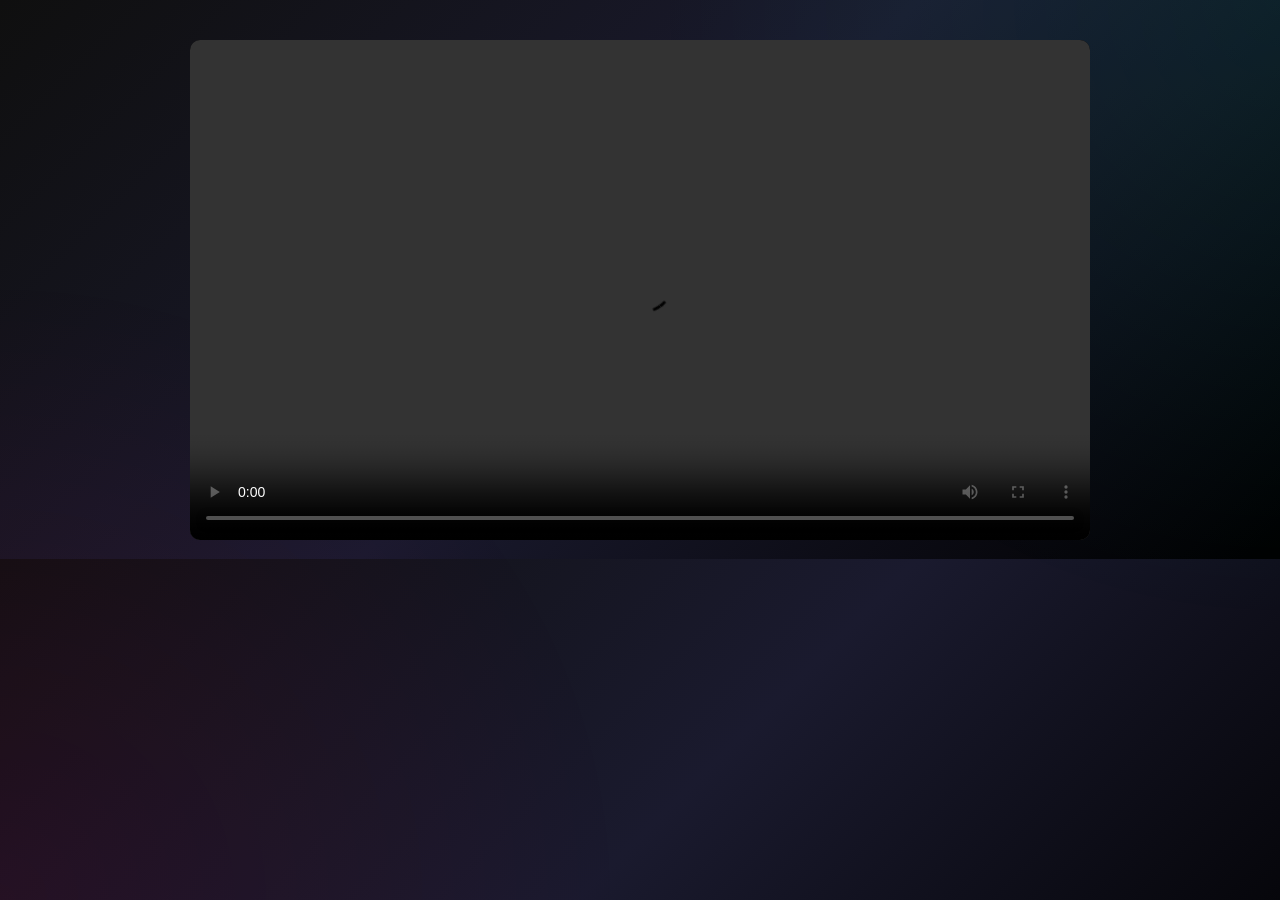
==== watch.html @ 6666b1da "Update watch.html" ====
<!DOCTYPE html>
<html lang="en">
<head>
<meta charset="UTF-8">
<meta name="viewport" content="width=device-width, initial-scale=1.0">

<title>Watch</title>
<link rel="stylesheet" href="style.css">

<style>
.player-container {
  width: 100%;
  max-width: 900px;
  margin: auto;
}
video {
  width: 100%;
  height: 500px;
  background: black;
}
</style>
</head>

<body>

<div class="container">
  <h2 id="title"></h2>
  <div class="player-container">
    <video id="player" controls autoplay playsinline></video>
  </div>
</div>

<script>
const params = new URLSearchParams(window.location.search);

const videoSrc = decodeURIComponent(params.get("video") || "");
const title = decodeURIComponent(params.get("title") || "");

document.getElementById("title").innerText = title;

const video = document.getElementById("player");

// 💥 IMPORTANT FIX (type force)
video.innerHTML = `
  <source src="${videoSrc}" type="video/mp4">
  <source src="${videoSrc}" type="video/webm">
`;

// reload player
video.load();

// ❌ fail → fallback
video.onerror = () => {
  alert("Player me nahi chal raha, external open ho raha hai");
  window.open(videoSrc, "_blank");
};
</script>

</body>
</html>
---- style.css ----
/* RESET */
* {
  margin: 0;
  padding: 0;
  box-sizing: border-box;
}

/* BODY */
body {
  font-family: 'Poppins', sans-serif;
  background: linear-gradient(135deg, #0f0f0f, #1a1a2e, #000000);
  color: #fff;
}

/* GLOW BACKGROUND */
body::before {
  content: "";
  position: fixed;
  width: 100%;
  height: 100%;
  background: radial-gradient(circle at top right, rgba(0,255,225,0.08), transparent 40%),
              radial-gradient(circle at bottom left, rgba(255,0,150,0.08), transparent 40%);
  z-index: -1;
}

/* NAVBAR */
.navbar {
  display: flex;
  justify-content: space-between;
  align-items: center;
  padding: 15px 20px;
  background: rgba(0,0,0,0.7);
  backdrop-filter: blur(10px);
  position: sticky;
  top: 0;
  z-index: 1000;
}

/* LOGO */
.logo {
  font-size: 22px;
  font-weight: bold;
  color: #00ffe1;
}

/* CONTAINER */
.container {
  max-width: 1400px;
  margin: auto;
  padding: 15px;
}

/* 🔥 GRID SYSTEM (FIXED) */
.grid {
  display: grid;
  grid-template-columns: repeat(2, 1fr); /* Mobile default */
  gap: 12px;
}

/* 📲 Tablet */
@media (min-width: 600px) {
  .grid {
    grid-template-columns: repeat(3, 1fr);
  }
}

/* 💻 Laptop */
@media (min-width: 900px) {
  .grid {
    grid-template-columns: repeat(4, 1fr);
  }
}

/* 🖥️ Desktop */
@media (min-width: 1200px) {
  .grid {
    grid-template-columns: repeat(6, 1fr);
  }
}

/* CARD */
.card {
  background: #111;
  border-radius: 12px;
  overflow: hidden;
  transition: 0.3s;
  cursor: pointer;
}

/* HOVER */
.card:hover {
  transform: scale(1.05);
}

/* IMAGE */
.card img {
  width: 100%;
  height: 220px;
  object-fit: cover;
}

/* TITLE */
.card-title {
  padding: 8px;
  font-size: 14px;
  text-align: center;
}

/* VIDEO PLAYER */
video {
  width: 100%;
  max-height: 80vh;
  border-radius: 10px;
  margin-top: 15px;
}

/* HEADING */
h2 {
  margin-bottom: 10px;
  font-size: 20px;
}

/* BUTTON */
.btn {
  padding: 10px 15px;
  background: #00ffe1;
  border: none;
  border-radius: 8px;
  color: #000;
  font-weight: bold;
  cursor: pointer;
}

.btn:hover {
  background: #00c9b7;
}
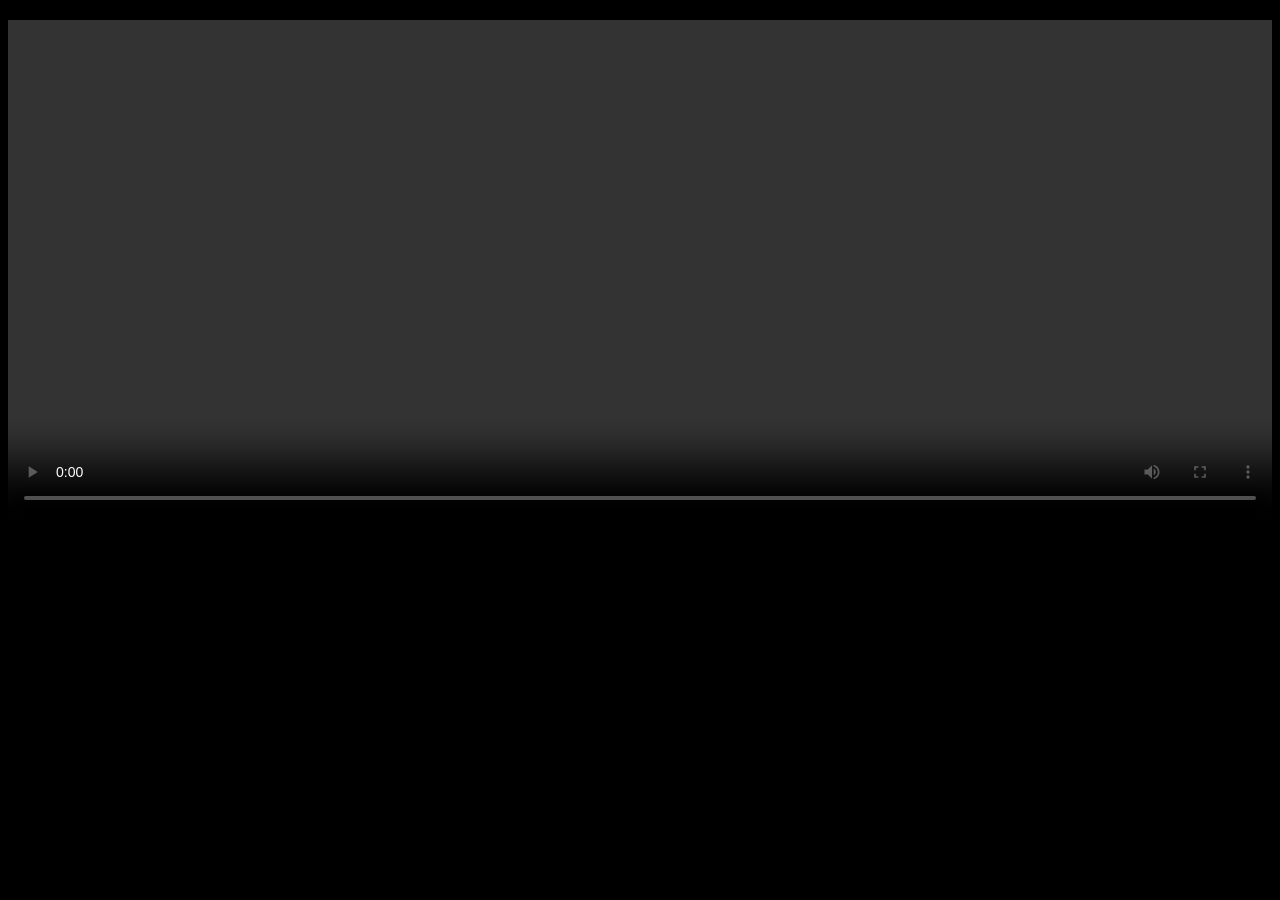
==== commit bf269e30: "Update watch.html" ====
--- a/watch.html
+++ b/watch.html
@@ -5,30 +5,33 @@
 <meta name="viewport" content="width=device-width, initial-scale=1.0">
 
 <title>Watch</title>
-<link rel="stylesheet" href="style.css">
+<link rel="stylesheet" href="https://vjs.zencdn.net/8.3.0/video-js.css">
+<script src="https://vjs.zencdn.net/8.3.0/video.min.js"></script>
 
 <style>
-.player-container {
-  width: 100%;
-  max-width: 900px;
-  margin: auto;
+body {
+  background: #000;
+  color: white;
 }
-video {
+.video-js {
   width: 100%;
   height: 500px;
-  background: black;
 }
 </style>
 </head>
 
 <body>
 
-<div class="container">
-  <h2 id="title"></h2>
-  <div class="player-container">
-    <video id="player" controls autoplay playsinline></video>
-  </div>
-</div>
+<h2 id="title"></h2>
+
+<video 
+  id="player"
+  class="video-js vjs-default-skin"
+  controls
+  autoplay
+  preload="auto"
+  data-setup='{}'>
+</video>
 
 <script>
 const params = new URLSearchParams(window.location.search);
@@ -38,22 +41,14 @@
 
 document.getElementById("title").innerText = title;
 
-const video = document.getElementById("player");
+// 🔥 VIDEO.JS LOAD
+const player = videojs("player");
 
-// 💥 IMPORTANT FIX (type force)
-video.innerHTML = `
-  <source src="${videoSrc}" type="video/mp4">
-  <source src="${videoSrc}" type="video/webm">
-`;
-
-// reload player
-video.load();
-
-// ❌ fail → fallback
-video.onerror = () => {
-  alert("Player me nahi chal raha, external open ho raha hai");
-  window.open(videoSrc, "_blank");
-};
+// 💥 FORCE TYPE (IMPORTANT)
+player.src({
+  src: videoSrc,
+  type: "video/mp4"
+});
 </script>
 
 </body>
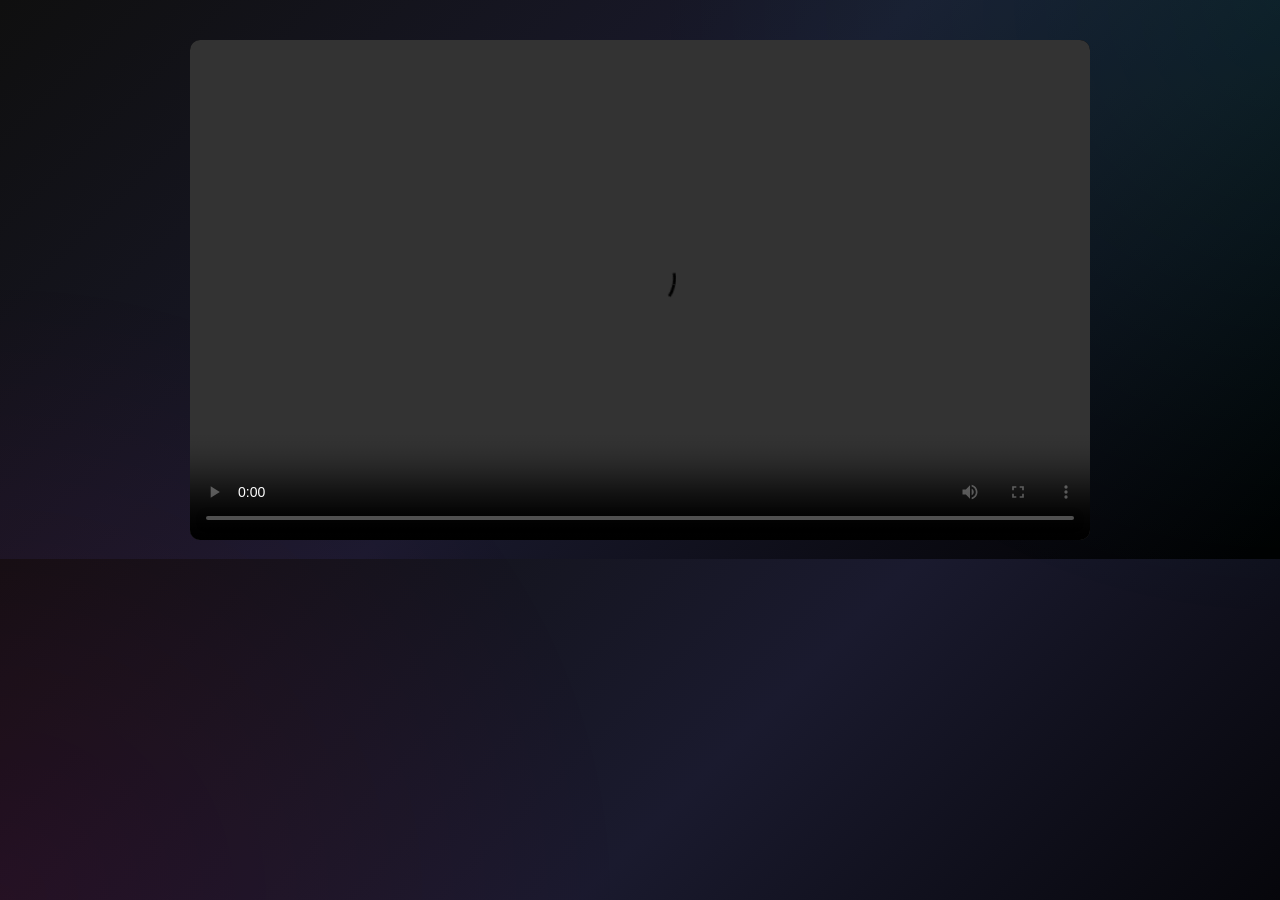
==== commit 274b6d90: "Update watch.html" ====
--- a/watch.html
+++ b/watch.html
@@ -1,55 +1,54 @@
-<!DOCTYPE html>
-<html lang="en">
-<head>
-<meta charset="UTF-8">
-<meta name="viewport" content="width=device-width, initial-scale=1.0">
+<!DOCTYPE html> 
+<html lang="en"> 
+<head> 
+<meta charset="UTF-8"> 
+<meta name="viewport" content="width=device-width, initial-scale=1.0">  
 
-<title>Watch</title>
-<link rel="stylesheet" href="https://vjs.zencdn.net/8.3.0/video-js.css">
-<script src="https://vjs.zencdn.net/8.3.0/video.min.js"></script>
+<title>Watch</title> 
+<link rel="stylesheet" href="style.css">  
 
-<style>
-body {
-  background: #000;
-  color: white;
-}
-.video-js {
-  width: 100%;
-  height: 500px;
-}
-</style>
-</head>
+<style> 
+.player-container {   
+  width: 100%;   
+  max-width: 900px;   
+  margin: auto; 
+} 
+video {   
+  width: 100%;   
+  height: 500px;   
+  background: black; 
+} 
+</style> 
+</head>  
 
-<body>
+<body>  
 
-<h2 id="title"></h2>
+<div class="container">   
+  <h2 id="title"></h2>   
+  <div class="player-container">     
+    <video id="player" controls autoplay playsinline></video>   
+  </div> 
+</div>  
 
-<video 
-  id="player"
-  class="video-js vjs-default-skin"
-  controls
-  autoplay
-  preload="auto"
-  data-setup='{}'>
-</video>
+<script> 
+const params = new URLSearchParams(window.location.search);  
 
-<script>
-const params = new URLSearchParams(window.location.search);
+const videoSrc = decodeURIComponent(params.get("video") || ""); 
+const title = decodeURIComponent(params.get("title") || "");  
 
-const videoSrc = decodeURIComponent(params.get("video") || "");
-const title = decodeURIComponent(params.get("title") || "");
+document.getElementById("title").innerText = title;  
 
-document.getElementById("title").innerText = title;
+const video = document.getElementById("player");  
 
-// 🔥 VIDEO.JS LOAD
-const player = videojs("player");
+// 🔥 TRY FORCE PLAY 
+video.src = videoSrc;  
 
-// 💥 FORCE TYPE (IMPORTANT)
-player.src({
-  src: videoSrc,
-  type: "video/mp4"
-});
-</script>
+// ❌ Agar fail ho → open external 
+video.onerror = () => {   
+  alert("Player me nahi chal raha, external open ho raha hai");    
+  window.open(videoSrc, "_blank"); 
+}; 
+</script>  
 
-</body>
+</body> 
 </html>
--- a/style.css
+++ b/style.css
@@ -0,0 +1,136 @@
+/* RESET */
+* {
+  margin: 0;
+  padding: 0;
+  box-sizing: border-box;
+}
+
+/* BODY */
+body {
+  font-family: 'Poppins', sans-serif;
+  background: linear-gradient(135deg, #0f0f0f, #1a1a2e, #000000);
+  color: #fff;
+}
+
+/* GLOW BACKGROUND */
+body::before {
+  content: "";
+  position: fixed;
+  width: 100%;
+  height: 100%;
+  background: radial-gradient(circle at top right, rgba(0,255,225,0.08), transparent 40%),
+              radial-gradient(circle at bottom left, rgba(255,0,150,0.08), transparent 40%);
+  z-index: -1;
+}
+
+/* NAVBAR */
+.navbar {
+  display: flex;
+  justify-content: space-between;
+  align-items: center;
+  padding: 15px 20px;
+  background: rgba(0,0,0,0.7);
+  backdrop-filter: blur(10px);
+  position: sticky;
+  top: 0;
+  z-index: 1000;
+}
+
+/* LOGO */
+.logo {
+  font-size: 22px;
+  font-weight: bold;
+  color: #00ffe1;
+}
+
+/* CONTAINER */
+.container {
+  max-width: 1400px;
+  margin: auto;
+  padding: 15px;
+}
+
+/* 🔥 GRID SYSTEM (FIXED) */
+.grid {
+  display: grid;
+  grid-template-columns: repeat(2, 1fr); /* Mobile default */
+  gap: 12px;
+}
+
+/* 📲 Tablet */
+@media (min-width: 600px) {
+  .grid {
+    grid-template-columns: repeat(3, 1fr);
+  }
+}
+
+/* 💻 Laptop */
+@media (min-width: 900px) {
+  .grid {
+    grid-template-columns: repeat(4, 1fr);
+  }
+}
+
+/* 🖥️ Desktop */
+@media (min-width: 1200px) {
+  .grid {
+    grid-template-columns: repeat(6, 1fr);
+  }
+}
+
+/* CARD */
+.card {
+  background: #111;
+  border-radius: 12px;
+  overflow: hidden;
+  transition: 0.3s;
+  cursor: pointer;
+}
+
+/* HOVER */
+.card:hover {
+  transform: scale(1.05);
+}
+
+/* IMAGE */
+.card img {
+  width: 100%;
+  height: 220px;
+  object-fit: cover;
+}
+
+/* TITLE */
+.card-title {
+  padding: 8px;
+  font-size: 14px;
+  text-align: center;
+}
+
+/* VIDEO PLAYER */
+video {
+  width: 100%;
+  max-height: 80vh;
+  border-radius: 10px;
+  margin-top: 15px;
+}
+
+/* HEADING */
+h2 {
+  margin-bottom: 10px;
+  font-size: 20px;
+}
+
+/* BUTTON */
+.btn {
+  padding: 10px 15px;
+  background: #00ffe1;
+  border: none;
+  border-radius: 8px;
+  color: #000;
+  font-weight: bold;
+  cursor: pointer;
+}
+
+.btn:hover {
+  background: #00c9b7;
+}
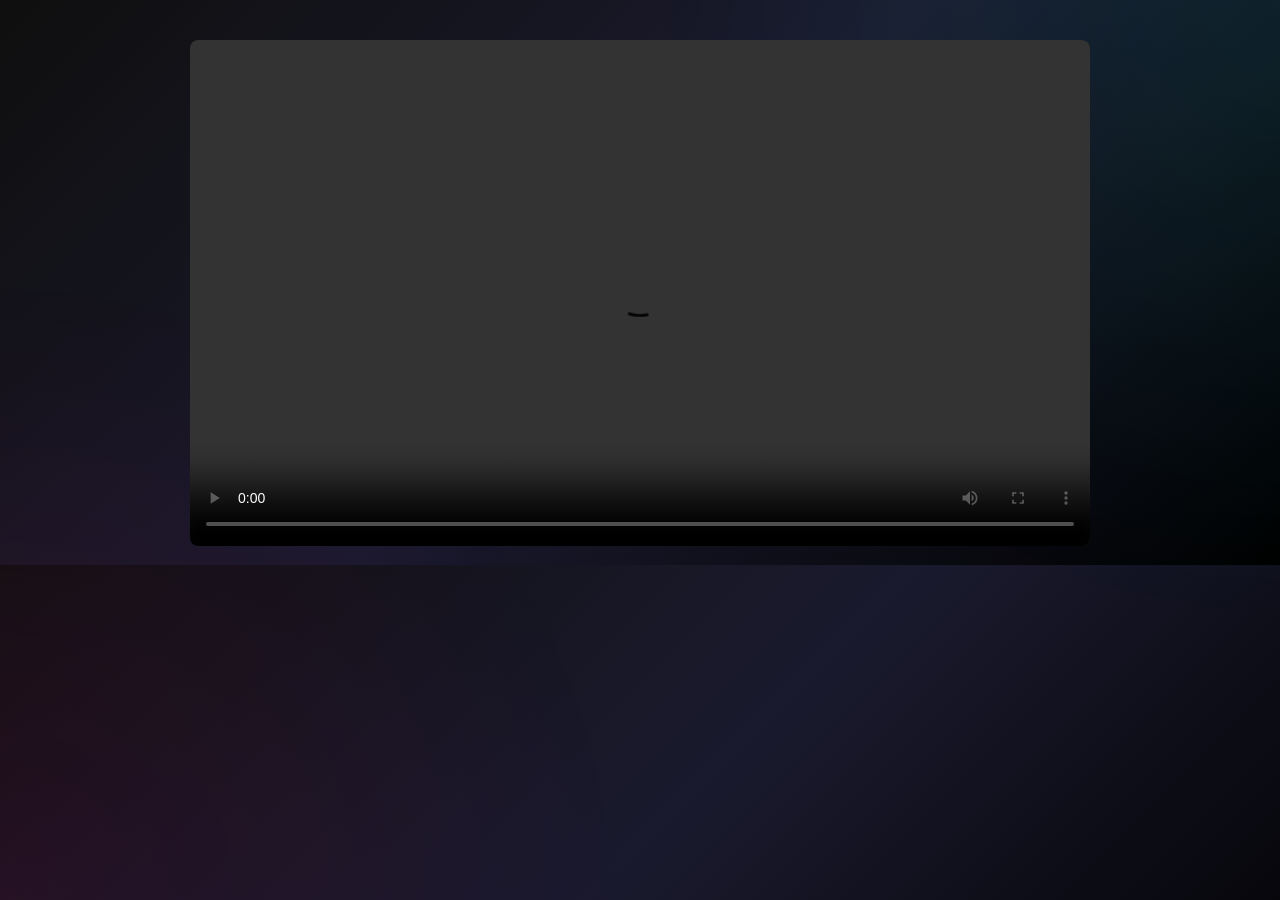
==== commit d2eb3990: "Update watch.html" ====
--- a/watch.html
+++ b/watch.html
@@ -8,15 +8,28 @@
 <link rel="stylesheet" href="style.css">  
 
 <style> 
+body {
+  margin: 0;
+  padding: 0;
+  background-color: #0b0f19; /* Aapki app ka dark theme matching background */
+  font-family: sans-serif;
+  color: white;
+}
+.container {
+  padding: 15px;
+}
 .player-container {   
   width: 100%;   
   max-width: 900px;   
   margin: auto; 
+  position: relative;
 } 
 video {   
   width: 100%;   
-  height: 500px;   
+  height: auto; /* Fixed 500px hatakar auto kiya taaki ratio sahi rahe */
+  aspect-ratio: 16 / 9; /* Standard movie format */
   background: black; 
+  border-radius: 8px;
 } 
 </style> 
 </head>  
@@ -26,7 +39,8 @@
 <div class="container">   
   <h2 id="title"></h2>   
   <div class="player-container">     
-    <video id="player" controls autoplay playsinline></video>   
+    <!-- webkit-playsinline aur x5-playsinline mobile browsers/webviews ke liye helpful hote hain -->
+    <video id="player" controls autoplay playsinline webkit-playsinline x5-playsinline></video>   
   </div> 
 </div>  
 
@@ -40,12 +54,32 @@
 
 const video = document.getElementById("player");  
 
-// 🔥 TRY FORCE PLAY 
 video.src = videoSrc;  
+
+// 🔥 Fullscreen hone par screen ko automatically rotate karne ki koshish (Agar WebView support kare)
+video.addEventListener('play', () => {
+  // Jab user play kare, agar aap fullscreen trigger karna chahein toh yahan se kar sakte hain.
+  // standard full screen automatic implementation on user click is handled by native controls
+});
+
+// Fullscreen mode change detect karke screen orientation request karna
+video.addEventListener('fullscreenchange', () => {
+  if (document.fullscreenElement) {
+    if (screen.orientation && screen.orientation.lock) {
+      screen.orientation.lock('landscape').catch((err) => {
+        console.log("Orientation lock failed: ", err);
+      });
+    }
+  } else {
+    if (screen.orientation && screen.orientation.unlock) {
+      screen.orientation.unlock();
+    }
+  }
+});
 
 // ❌ Agar fail ho → open external 
 video.onerror = () => {   
-  alert("Player me nahi chal raha, external open ho raha hai");    
+  alert("Player me nahi chal raha, external open ho raha hai");     
   window.open(videoSrc, "_blank"); 
 }; 
 </script>  
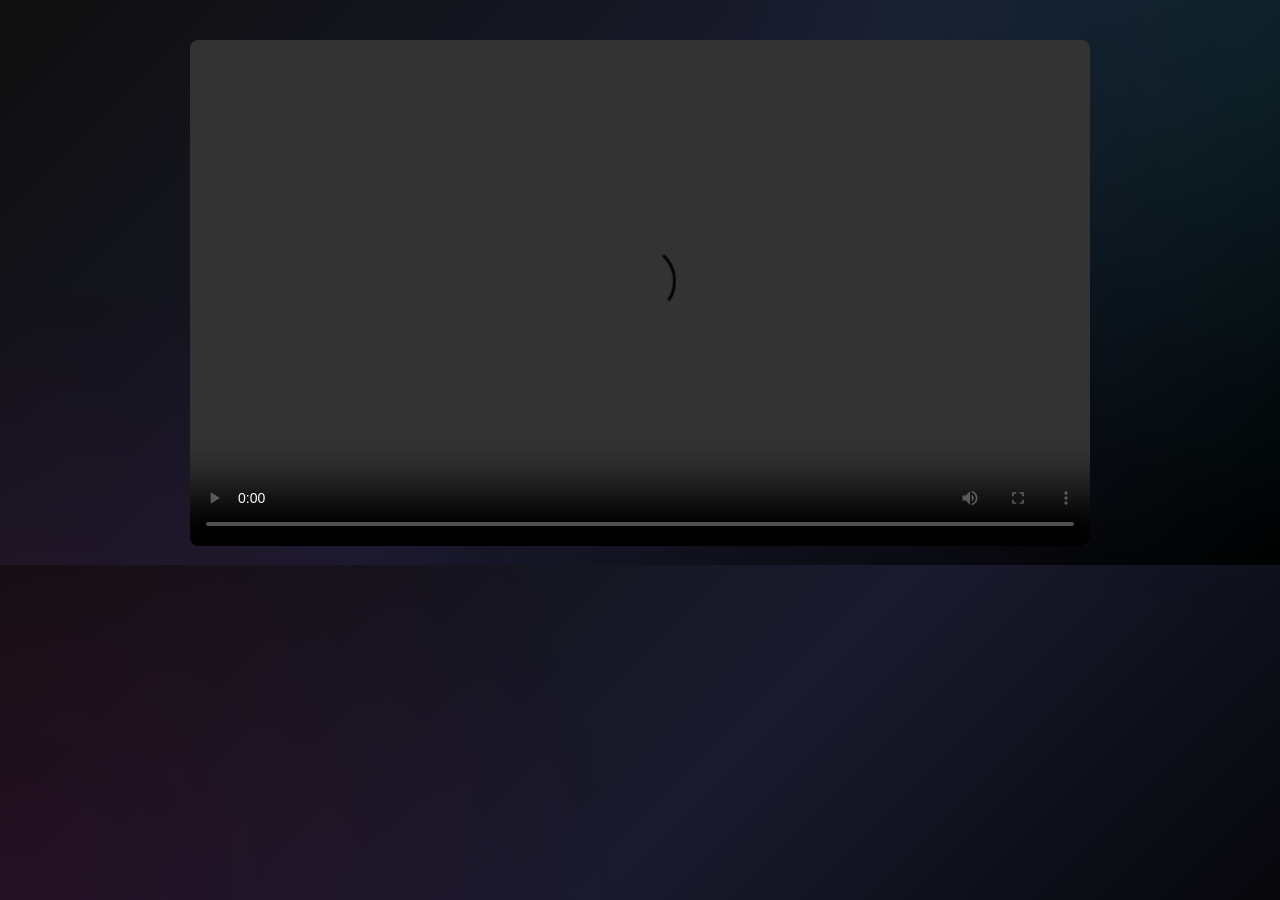
==== commit 108f96f9: "Update watch.html" ====
--- a/watch.html
+++ b/watch.html
@@ -31,6 +31,14 @@
   background: black; 
   border-radius: 8px;
 } 
+
+/* 🔥 FIX: Kuch devices me background se download button hide karne ke liye CSS Safety */
+video::-internal-media-controls-download-button {
+    display:none !important;
+}
+video::-webkit-media-controls-enclosure {
+    overflow:hidden !important;
+}
 </style> 
 </head>  
 
@@ -39,8 +47,8 @@
 <div class="container">   
   <h2 id="title"></h2>   
   <div class="player-container">     
-    <!-- webkit-playsinline aur x5-playsinline mobile browsers/webviews ke liye helpful hote hain -->
-    <video id="player" controls autoplay playsinline webkit-playsinline x5-playsinline></video>   
+    <!-- 🔥 FIX: controlsList="nodownload" lagaya hai jisse 3-dot me download option gayab ho jayega -->
+    <video id="player" controls autoplay playsinline webkit-playsinline x5-playsinline controlsList="nodownload"></video>   
   </div> 
 </div>  
 
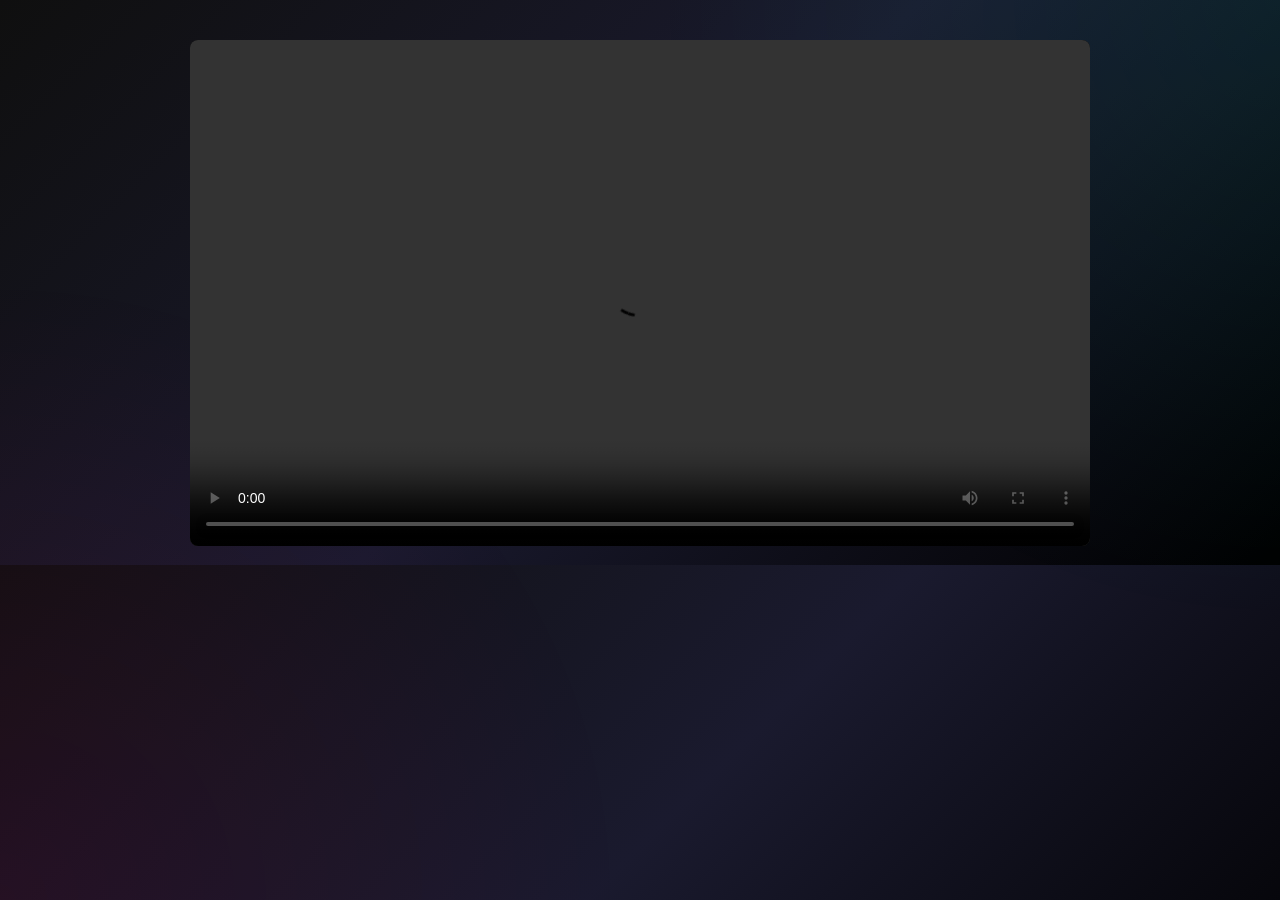
==== commit 1a53bcc7: "Update watch.html" ====
--- a/watch.html
+++ b/watch.html
@@ -3,94 +3,77 @@
 <head> 
 <meta charset="UTF-8"> 
 <meta name="viewport" content="width=device-width, initial-scale=1.0">  
-
 <title>Watch</title> 
 <link rel="stylesheet" href="style.css">  
-
 <style> 
 body {
-  margin: 0;
-  padding: 0;
-  background-color: #0b0f19; /* Aapki app ka dark theme matching background */
-  font-family: sans-serif;
-  color: white;
+  margin: 0; padding: 0;
+  background-color: #0b0f19; font-family: sans-serif; color: white;
 }
-.container {
-  padding: 15px;
-}
-.player-container {   
-  width: 100%;   
-  max-width: 900px;   
-  margin: auto; 
-  position: relative;
-} 
-video {   
-  width: 100%;   
-  height: auto; /* Fixed 500px hatakar auto kiya taaki ratio sahi rahe */
-  aspect-ratio: 16 / 9; /* Standard movie format */
-  background: black; 
-  border-radius: 8px;
-} 
-
-/* 🔥 FIX: Kuch devices me background se download button hide karne ke liye CSS Safety */
-video::-internal-media-controls-download-button {
-    display:none !important;
-}
-video::-webkit-media-controls-enclosure {
-    overflow:hidden !important;
-}
+.container { padding: 15px; }
+.player-container { width: 100%; max-width: 900px; margin: auto; position: relative; } 
+video { width: 100%; height: auto; aspect-ratio: 16 / 9; background: black; border-radius: 8px; } 
+video::-internal-media-controls-download-button { display:none !important; }
+video::-webkit-media-controls-enclosure { overflow:hidden !important; }
 </style> 
 </head>  
-
 <body>  
-
 <div class="container">   
   <h2 id="title"></h2>   
   <div class="player-container">     
-    <!-- 🔥 FIX: controlsList="nodownload" lagaya hai jisse 3-dot me download option gayab ho jayega -->
     <video id="player" controls autoplay playsinline webkit-playsinline x5-playsinline controlsList="nodownload"></video>   
   </div> 
 </div>  
-
 <script> 
 const params = new URLSearchParams(window.location.search);  
-
 const videoSrc = decodeURIComponent(params.get("video") || ""); 
 const title = decodeURIComponent(params.get("title") || "");  
+// Image pass hokar aayegi home screen se history ke liye
+const imageSrc = decodeURIComponent(params.get("image") || "https://via.placeholder.com/300x400?text=No+Image");
 
 document.getElementById("title").innerText = title;  
-
 const video = document.getElementById("player");  
-
 video.src = videoSrc;  
 
-// 🔥 Fullscreen hone par screen ko automatically rotate karne ki koshish (Agar WebView support kare)
-video.addEventListener('play', () => {
-  // Jab user play kare, agar aap fullscreen trigger karna chahein toh yahan se kar sakte hain.
-  // standard full screen automatic implementation on user click is handled by native controls
+const storageKey = `resume_time_${btoa(title)}`; 
+
+// 🔄 1. LOAD TIME & SAVE TO HISTORY
+video.addEventListener('loadedmetadata', () => {
+  const savedTime = localStorage.getItem(storageKey);
+  if (savedTime) { video.currentTime = parseFloat(savedTime); }
+
+  // 🔥 HISTORY LOGIC: History array me save karna
+  let history = JSON.parse(localStorage.getItem("watch_history") || "[]");
+  // Purani duplicate movie list me se hatana taaki nayi wali sabse upar aaye
+  history = history.filter(item => item.title !== title);
+  // Nayi movie add karna
+  history.unshift({ title: title, video: videoSrc, image: imageSrc });
+  // Max 10 movies hi history me rakhein taaki memory full na ho
+  if (history.length > 10) history.pop();
+  localStorage.setItem("watch_history", JSON.stringify(history));
 });
 
-// Fullscreen mode change detect karke screen orientation request karna
-video.addEventListener('fullscreenchange', () => {
-  if (document.fullscreenElement) {
-    if (screen.orientation && screen.orientation.lock) {
-      screen.orientation.lock('landscape').catch((err) => {
-        console.log("Orientation lock failed: ", err);
-      });
-    }
+// ⏱️ 2. SAVE TIME
+video.addEventListener('timeupdate', () => {
+  if (video.currentTime / video.duration > 0.95) {
+    localStorage.removeItem(storageKey);
   } else {
-    if (screen.orientation && screen.orientation.unlock) {
-      screen.orientation.unlock();
-    }
+    localStorage.setItem(storageKey, video.currentTime);
   }
 });
 
-// ❌ Agar fail ho → open external 
+video.addEventListener('fullscreenchange', () => {
+  if (document.fullscreenElement && screen.orientation?.lock) {
+    screen.orientation.lock('landscape').catch(err => console.log(err));
+  } else if (!document.fullscreenElement && screen.orientation?.unlock) {
+    screen.orientation.unlock();
+  }
+});
+
 video.onerror = () => {   
   alert("Player me nahi chal raha, external open ho raha hai");     
   window.open(videoSrc, "_blank"); 
 }; 
 </script>  
-
 </body> 
 </html>
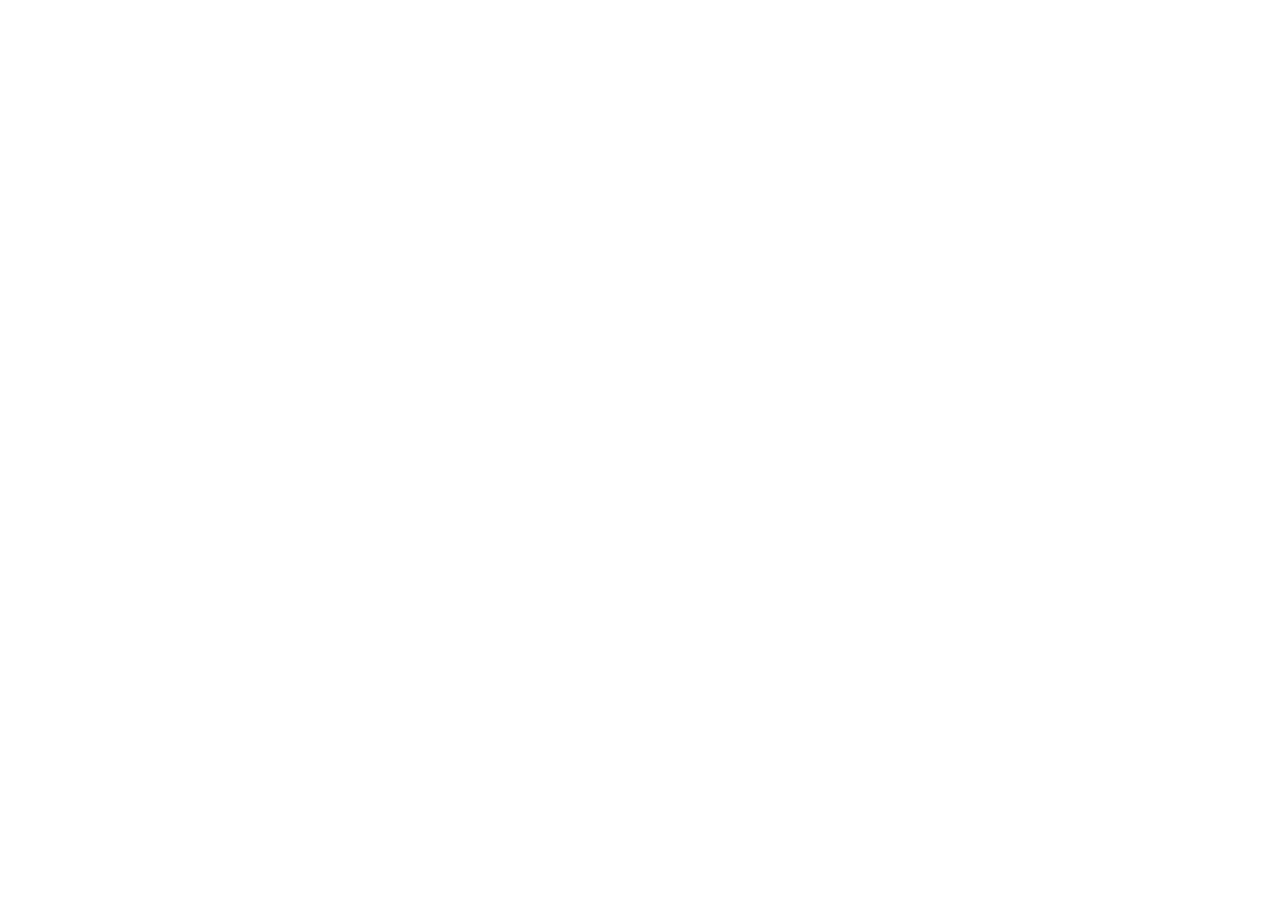
==== commit b9b162fa: "Update watch.html" ====
--- a/watch.html
+++ b/watch.html
@@ -3,58 +3,158 @@
 <head> 
 <meta charset="UTF-8"> 
 <meta name="viewport" content="width=device-width, initial-scale=1.0">  
-<title>Watch</title> 
-<link rel="stylesheet" href="style.css">  
+<title>Watch Player</title> 
 <style> 
-body {
-  margin: 0; padding: 0;
-  background-color: #0b0f19; font-family: sans-serif; color: white;
-}
-.container { padding: 15px; }
-.player-container { width: 100%; max-width: 900px; margin: auto; position: relative; } 
-video { width: 100%; height: auto; aspect-ratio: 16 / 9; background: black; border-radius: 8px; } 
-video::-internal-media-controls-download-button { display:none !important; }
-video::-webkit-media-controls-enclosure { overflow:hidden !important; }
+  * { box-sizing: border-box; margin: 0; padding: 0; user-select: none; }
+  body { background-color: #000; font-family: sans-serif; color: white; overflow: hidden; width: 100vw; height: 100vh; }
+  
+  /* Main Container */
+  .player-container { 
+    position: relative; width: 100vw; height: 100vh; background: black; 
+    display: flex; justify-content: center; align-items: center; 
+  }
+  
+  /* Video Tag - Scale handling */
+  video { 
+    width: 100%; height: 100%; object-fit: contain; /* Default Best Fit */
+    transition: object-fit 0.2s ease;
+  }
+  
+  /* Full Custom Overlay Controls */
+  .controls-overlay {
+    position: absolute; top: 0; left: 0; width: 100%; height: 100%;
+    background: rgba(0, 0, 0, 0.4); display: flex; flex-direction: column;
+    justify-content: space-between; z-index: 10; opacity: 1; transition: opacity 0.4s;
+  }
+  .controls-overlay.hide { opacity: 0; pointer-events: none; }
+
+  /* Top Bar Controls */
+  .top-bar { padding: 15px; display: flex; align-items: center; background: linear-gradient(to bottom, rgba(0,0,0,0.8), transparent); }
+  .back-btn { background: transparent; border: none; color: white; font-size: 24px; cursor: pointer; margin-right: 15px; }
+  .movie-title { font-size: 18px; font-weight: bold; white-space: nowrap; overflow: hidden; text-overflow: ellipsis; flex-grow: 1; }
+
+  /* Center Controls (Play/Pause, Rewind, Forward) */
+  .center-controls { display: flex; justify-content: center; align-items: center; gap: 40px; }
+  .control-btn { background: rgba(255, 255, 255, 0.1); border: none; color: white; border-radius: 50%; width: 60px; height: 60px; font-size: 20px; cursor: pointer; display: flex; justify-content: center; align-items: center; transition: 0.2s; }
+  .control-btn:hover, .control-btn:focus { background: #00ffe1; color: black; outline: none; transform: scale(1.1); }
+  .main-play-btn { width: 80px; height: 80px; font-size: 30px; }
+
+  /* Bottom Bar Controls */
+  .bottom-bar { padding: 15px; background: linear-gradient(to top, rgba(0,0,0,0.8), transparent); display: flex; flex-direction: column; gap: 10px; }
+  .progress-container { display: flex; align-items: center; gap: 10px; width: 100%; }
+  .time-display { font-size: 14px; min-width: 50px; }
+  .progress-bar { flex-grow: 1; height: 50px; display: flex; align-items: center; cursor: pointer; }
+  .progress-bg { width: 100%; height: 6px; background: rgba(255,255,255,0.3); border-radius: 3px; position: relative; }
+  .progress-fill { height: 100%; width: 0%; background: #00ffe1; border-radius: 3px; position: absolute; left: 0; top: 0; }
+
+  /* Action Row (Bottom Buttons) */
+  .action-row { display: flex; justify-content: flex-end; align-items: center; gap: 20px; }
+  .action-btn { background: transparent; border: 1px solid rgba(255,255,255,0.3); color: white; padding: 6px 12px; border-radius: 4px; cursor: pointer; font-size: 14px; }
+  .action-btn:hover, .action-btn:focus { background: white; color: black; outline: none; }
+
+  /* Side Buttons (Lock / Volume) */
+  .side-controls { position: absolute; left: 20px; top: 50%; transform: translateY(-50%); display: flex; flex-direction: column; gap: 15px; z-index: 12; }
+  .lock-btn { background: rgba(0,0,0,0.6); border: 1px solid #fff; color: white; border-radius: 50%; width: 50px; height: 50px; font-size: 18px; cursor: pointer; display: flex; justify-content: center; align-items: center; }
+  .lock-btn.locked { border-color: #ff4757; color: #ff4757; }
+
+  /* Locked overlay screen state */
+  .locked-state-overlay { position: absolute; top:0; left:0; width:100%; height:100%; z-index: 15; display: none; }
 </style> 
 </head>  
 <body>  
-<div class="container">   
-  <h2 id="title"></h2>   
-  <div class="player-container">     
-    <video id="player" controls autoplay playsinline webkit-playsinline x5-playsinline controlsList="nodownload"></video>   
-  </div> 
+
+<div class="player-container" id="player-container">
+  
+  <video id="player" autoplay playsinline webkit-playsinline x5-playsinline></video>   
+
+  <div class="side-controls" id="side-controls">
+    <button class="lock-btn" id="lock-btn" title="Lock Screen">🔓</button>
+  </div>
+  
+  <div class="locked-state-overlay" id="locked-overlay"></div>
+
+  <div class="controls-overlay" id="controls-menu">
+    
+    <div class="top-bar">
+      <button class="back-btn" id="back-button" onclick="goBack()">←</button>
+      <div class="movie-title" id="title">Loading Movie...</div>
+    </div>
+
+    <div class="center-controls">
+      <button class="control-btn" id="rewind-btn" title="Rewind 10s">⏪ 10s</button>
+      <button class="control-btn main-play-btn" id="play-pause-btn" title="Play/Pause">⏸</button>
+      <button class="control-btn" id="forward-btn" title="Forward 10s">10s ⏩</button>
+    </div>
+
+    <div class="bottom-bar">
+      <div class="progress-container">
+        <span class="time-display" id="current-time">00:00</span>
+        <div class="progress-bar" id="progress-bar">
+          <div class="progress-bg">
+            <div class="progress-fill" id="progress-fill"></div>
+          </div>
+        </div>
+        <span class="time-display" id="total-duration">00:00</span>
+      </div>
+
+      <div class="action-row">
+        <button class="action-btn" id="vol-down-btn">Vol -</button>
+        <button class="action-btn" id="vol-up-btn">Vol +</button>
+        <button class="action-btn" id="scale-btn">Ratio: Best Fit</button>
+      </div>
+    </div>
+
+  </div>
 </div>  
+
 <script> 
 const params = new URLSearchParams(window.location.search);  
 const videoSrc = decodeURIComponent(params.get("video") || ""); 
-const title = decodeURIComponent(params.get("title") || "");  
-// Image pass hokar aayegi home screen se history ke liye
-const imageSrc = decodeURIComponent(params.get("image") || "https://via.placeholder.com/300x400?text=No+Image");
-
-document.getElementById("title").innerText = title;  
+const titleStr = decodeURIComponent(params.get("title") || "Movie");  
+
+document.getElementById("title").innerText = titleStr;  
 const video = document.getElementById("player");  
 video.src = videoSrc;  
 
-const storageKey = `resume_time_${btoa(title)}`; 
-
-// 🔄 1. LOAD TIME & SAVE TO HISTORY
+const storageKey = `resume_time_${btoa(titleStr)}`; 
+
+// Custom UI Element Hooks
+const controlsMenu = document.getElementById("controls-menu");
+const playPauseBtn = document.getElementById("play-pause-btn");
+const rewindBtn = document.getElementById("rewind-btn");
+const forwardBtn = document.getElementById("forward-btn");
+const progressFill = document.getElementById("progress-fill");
+const progressBar = document.getElementById("progress-bar");
+const currentTimeDisplay = document.getElementById("current-time");
+const totalDurationDisplay = document.getElementById("total-duration");
+const scaleBtn = document.getElementById("scale-btn");
+const lockBtn = document.getElementById("lock-btn");
+const lockedOverlay = document.getElementById("locked-overlay");
+const volUpBtn = document.getElementById("vol-up-btn");
+const volDownBtn = document.getElementById("vol-down-btn");
+
+let hideControlsTimeout;
+let isLocked = false;
+// Aspect ratio cycle array
+const aspectModes = ["contain", "cover", "fill"];
+const aspectLabels = ["Best Fit", "Zoom/Fit Screen", "Stretch Full"];
+let currentAspectIdx = 0;
+
+// 1. CONTINUE WATCHING LOAD
 video.addEventListener('loadedmetadata', () => {
   const savedTime = localStorage.getItem(storageKey);
   if (savedTime) { video.currentTime = parseFloat(savedTime); }
-
-  // 🔥 HISTORY LOGIC: History array me save karna
-  let history = JSON.parse(localStorage.getItem("watch_history") || "[]");
-  // Purani duplicate movie list me se hatana taaki nayi wali sabse upar aaye
-  history = history.filter(item => item.title !== title);
-  // Nayi movie add karna
-  history.unshift({ title: title, video: videoSrc, image: imageSrc });
-  // Max 10 movies hi history me rakhein taaki memory full na ho
-  if (history.length > 10) history.pop();
-  localStorage.setItem("watch_history", JSON.stringify(history));
+  totalDurationDisplay.innerText = formatTime(video.duration);
 });
 
-// ⏱️ 2. SAVE TIME
+// 2. TIME PROGRESS TRACKING & AUTO SAVE
 video.addEventListener('timeupdate', () => {
+  // Update time bar percentage
+  const pct = (video.currentTime / video.duration) * 100;
+  progressFill.style.width = `${pct}%`;
+  currentTimeDisplay.innerText = formatTime(video.currentTime);
+
+  // Storage updates
   if (video.currentTime / video.duration > 0.95) {
     localStorage.removeItem(storageKey);
   } else {
@@ -62,17 +162,114 @@
   }
 });
 
-video.addEventListener('fullscreenchange', () => {
-  if (document.fullscreenElement && screen.orientation?.lock) {
-    screen.orientation.lock('landscape').catch(err => console.log(err));
-  } else if (!document.fullscreenElement && screen.orientation?.unlock) {
-    screen.orientation.unlock();
-  }
+// Play/Pause Action
+function togglePlay() {
+  if (video.paused) {
+    video.play();
+    playPauseBtn.innerText = "⏸";
+  } else {
+    video.pause();
+    playPauseBtn.innerText = "▶";
+  }
+  resetControlsTimeout();
+}
+playPauseBtn.onclick = togglePlay;
+
+// 10s Forward / Backward Operations
+rewindBtn.onclick = () => { video.currentTime = Math.max(0, video.currentTime - 10); resetControlsTimeout(); };
+forwardBtn.onclick = () => { video.currentTime = Math.min(video.duration, video.currentTime + 10); resetControlsTimeout(); };
+
+// Timeline Scrubbing seeking handler
+progressBar.onclick = (e) => {
+  const rect = progressBar.getBoundingClientRect();
+  const clickX = e.clientX - rect.left;
+  const width = rect.width;
+  video.currentTime = (clickX / width) * video.duration;
+  resetControlsTimeout();
+};
+
+// Volume Adjustment Buttons (TV Support Native Alternative Interface)
+volUpBtn.onclick = () => { video.volume = Math.min(1, video.volume + 0.1); resetControlsTimeout(); };
+volDownBtn.onclick = () => { video.volume = Math.max(0, video.volume - 0.1); resetControlsTimeout(); };
+
+// 🔥 ASPECT RATIO SWITCHING LOGIC (Fit to screen fix for TVs/Mobiles)
+scaleBtn.onclick = () => {
+  currentAspectIdx = (currentAspectIdx + 1) % aspectModes.length;
+  video.style.objectFit = aspectModes[currentAspectIdx];
+  scaleBtn.innerText = `Ratio: ${aspectLabels[currentAspectIdx]}`;
+  resetControlsTimeout();
+};
+
+// LOCK CONTROLS LOGIC
+lockBtn.onclick = () => {
+  isLocked = !isLocked;
+  if(isLocked) {
+    lockBtn.innerText = "🔒";
+    lockBtn.classList.add("locked");
+    controlsMenu.classList.add("hide");
+    lockedOverlay.style.display = "block";
+  } else {
+    lockBtn.innerText = "🔓";
+    lockBtn.classList.remove("locked");
+    controlsMenu.classList.remove("hide");
+    lockedOverlay.style.display = "none";
+    resetControlsTimeout();
+  }
+};
+lockedOverlay.onclick = () => {
+  // Show lock button briefly when clicking an interface that is locked down
+  lockBtn.style.transform = "scale(1.3)";
+  setTimeout(() => lockBtn.style.transform = "scale(1)", 300);
+};
+
+// Custom Helpers for Visibility UI Control Timeout
+function showControls() {
+  if (isLocked) return;
+  controlsMenu.classList.remove("hide");
+  resetControlsTimeout();
+}
+
+function resetControlsTimeout() {
+  clearTimeout(hideControlsTimeout);
+  if (!video.paused) {
+    hideControlsTimeout = setTimeout(() => {
+      if (!isLocked) controlsMenu.classList.add("hide");
+    }, 4000); // 4 seconds idleness hides overlay controls layout
+  }
+}
+
+document.getElementById("player-container").onclick = (e) => {
+  if(e.target.id === "player-container" || e.target.id === "player") {
+    if(controlsMenu.classList.contains("hide")) { showControls(); } 
+    else { if(!video.paused) controlsMenu.classList.add("hide"); }
+  }
+};
+
+// Formatter setup strings conversion
+function formatTime(seconds) {
+  if (isNaN(seconds)) return "00:00";
+  const h = Math.floor(seconds / 3600);
+  const m = Math.floor((seconds % 3600) / 60);
+  const s = Math.floor(seconds % 60);
+  const pad = (num) => String(num).padStart(2, '0');
+  return h > 0 ? `${h}:${pad(m)}:${pad(s)}` : `${pad(m)}:${pad(s)}`;
+}
+
+function goBack() {
+  window.history.back();
+}
+
+// Global window event setup integration trigger for orientation setup
+window.addEventListener('DOMContentLoaded', () => {
+  if (screen.orientation?.lock) {
+    screen.orientation.lock('landscape').catch(() => {});
+  }
+  resetControlsTimeout();
 });
 
 video.onerror = () => {   
-  alert("Player me nahi chal raha, external open ho raha hai");     
-  window.open(videoSrc, "_blank"); 
+  alert("Error loading this track format.");
+  goBack();
 }; 
 </script>  
 </body> 
